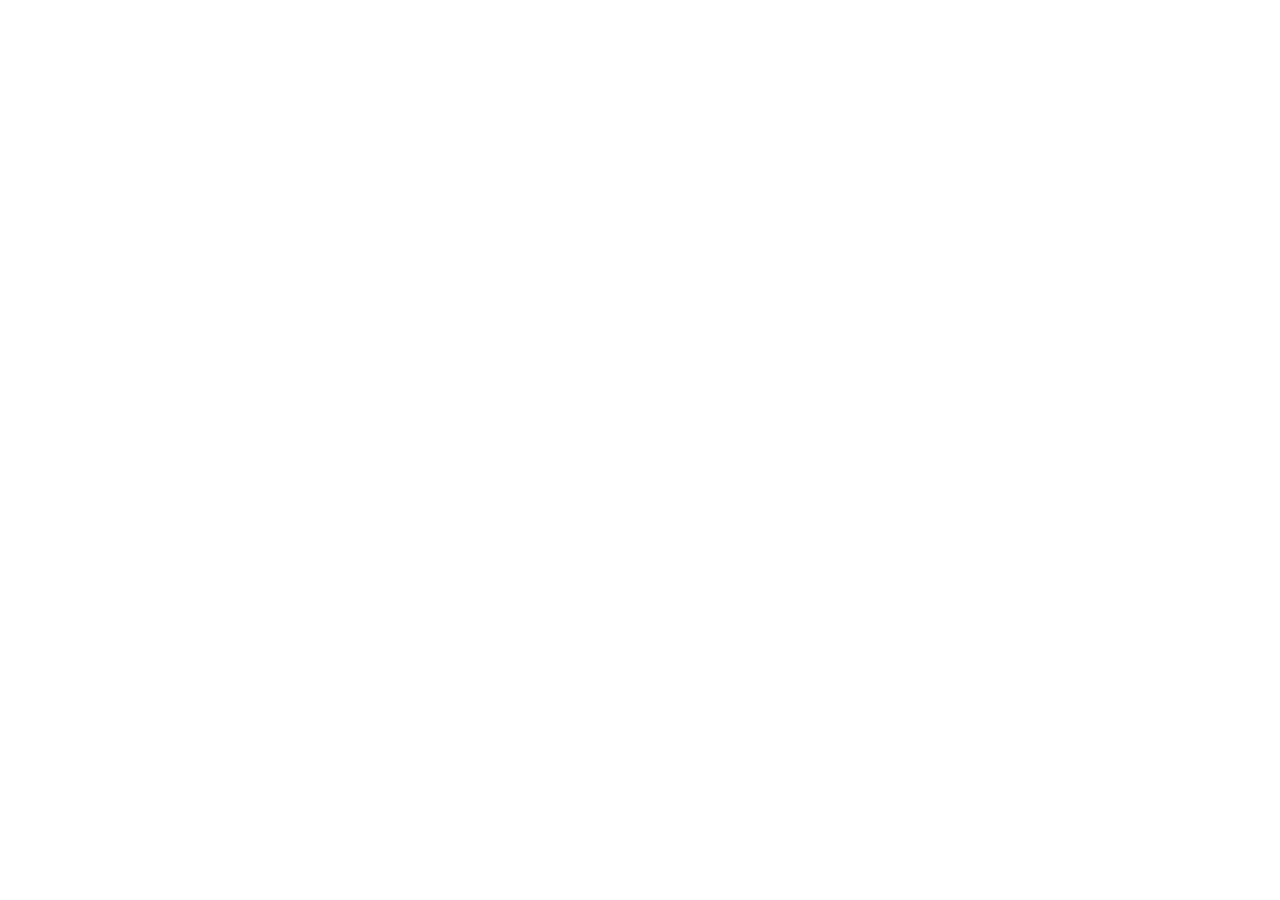
==== index.html @ e7077676 "Add Starter Code" ====
<!DOCTYPE html>
<html lang="en">
    <head>
        <link rel="stylesheet" href="./styles.css"></link>
        <title>My Chart</title>
    </head>
    <body>
        <div id="wrapper" class="wrapper">

            <div id="tooltip" class="tooltip">
                <div class="tooltip-1">
                    <span id="value-1"></span>
                </div>
            </div>

        </div>

        <script src="./d3.v5.js"></script>
        <script src="./chart.js"></script>
    </body>

</html>
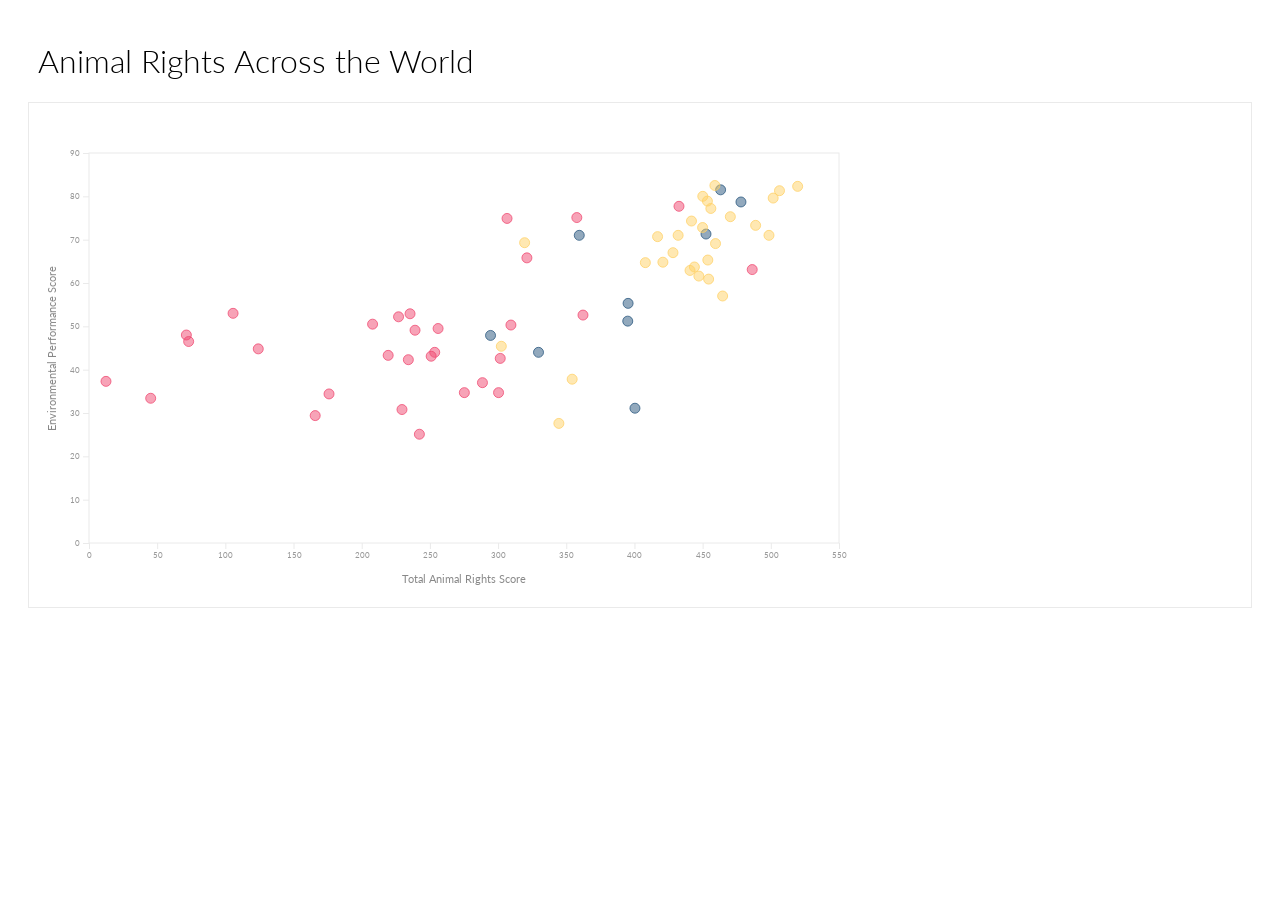
==== commit 195e8d12: "Add scatter plot" ====
--- a/index.html
+++ b/index.html
@@ -1,22 +1,33 @@
 <!DOCTYPE html>
 <html lang="en">
-    <head>
-        <link rel="stylesheet" href="./styles.css"></link>
-        <title>My Chart</title>
-    </head>
-    <body>
-        <div id="wrapper" class="wrapper">
+  <head>
+    <link rel="stylesheet" href="./styles.css"></link>
+    <link rel="preconnect" href="https://fonts.googleapis.com">
+    <link rel="preconnect" href="https://fonts.gstatic.com" crossorigin>
+    <link href="https://fonts.googleapis.com/css2?family=Lato:ital,wght@0,100;0,300;0,400;0,700;0,900;1,100;1,300;1,400;1,700;1,900&display=swap" rel="stylesheet">
+    
+    <title>Animal Rights Across the World</title>
+  </head>
+  <body>
+    <div class="viz">
+      <h1 class="main-title">Animal Rights Across the World</h1>
+      <div id="wrapper" class="wrapper">
+        <div id="tooltip" class="tooltip">
+            <div class="tooltip-country">
+                <span id="tooltip-circle" class="tooltip-circle">▮ </span><span id="tt-country-text"></span>
+                <p class="tooltip-country-support"><span id="tt-support-text"></span><br> for Declaration for Animal Welfare</p>
+            </div>
+            <div class="tooltip-total-score">
+                Total Score: <span id="tt-total-text"></span>
+            </div>
+            <div class="tooltip-env-score">
+                Environmental Score: <span id="tt-env-text"></span>
+            </div>
+        </div>
+      </div>
+    </div>
 
-            <div id="tooltip" class="tooltip">
-                <div class="tooltip-1">
-                    <span id="value-1"></span>
-                </div>
-            </div>
-
-        </div>
-
-        <script src="./d3.v5.js"></script>
-        <script src="./chart.js"></script>
-    </body>
-
-</html>+    <script src="./d3.v5.js"></script>
+    <script src="./chart.js"></script>
+  </body>
+</html>
--- a/styles.css
+++ b/styles.css
@@ -0,0 +1,125 @@
+.viz {
+  margin: 20px;
+  display: flex;
+  flex-direction: column;
+  align-items: left;
+}
+
+.main-title {
+  padding-left: 10px;
+  font-family: "Lato", sans-serif;
+  font-weight: 300;
+  font-style: normal;
+}
+
+.wrapper {
+  position: relative;
+  border: 1px solid #eaeaea;
+}
+
+.tick line {
+  stroke-width: 1px;
+  color: #eaeaea;
+}
+
+.domain {
+  stroke-width: 0px;
+  color: #eaeaea;
+}
+
+.x-axis-label { 
+  font-size: 1.1em;
+  font-family: "Lato", sans-serif;
+  font-weight: 400;
+  font-style: normal;
+  fill: #888888;
+}
+
+.axis-label { 
+  font-size: 1.1em;
+  font-family: "Lato", sans-serif;
+  font-weight: 400;
+  font-style: normal;
+  fill: #888888;
+}
+
+svg text {
+  font-size: 0.8em;
+  font-family: "Lato", sans-serif;
+  font-weight: 400;
+  font-style: normal;
+  fill: #989898;
+}
+
+
+.tooltip {
+  opacity: 0;
+  background-color: #fafafa;
+  position: absolute;
+  margin: 5px;
+  padding: 15px;
+  padding-top: 10px;
+  pointer-events: none;
+  opacity: 0;
+  position: absolute;
+  top: -18px;
+  left: 0;
+  border: 1px solid #eaeaea;
+  border-bottom: 3px solid #232323;
+  transition: all 0.1s ease-out;
+}
+
+.tooltip-circle {
+  font-size: 1.5em;
+}
+
+.tooltip-country {
+  text-align: left;
+  font-family: "Lato", sans-serif;
+  font-weight: 500;
+  font-style: normal;
+  font-size: 1.25em;
+  margin-bottom: 8px;
+}
+
+.tooltip-country-support {
+  font-size: 0.6em;
+  font-weight: 300;
+  font-style: italic;
+}
+
+#tt-support-text {
+  font-weight: 500;
+}
+
+.tooltip-total-score,
+.tooltip-env-score {
+  text-align: left;
+  font-family: "Lato", sans-serif;
+  font-weight: 300;
+  font-style: normal;
+  font-size: 0.8em;
+}
+
+#tt-total-text,
+#tt-env-text {
+  text-align: left;
+  font-family: "Lato", sans-serif;
+  font-weight: 600;
+  font-style: normal;
+  font-size: 1em;
+}
+
+.dot-highlight {
+  fill-opacity: 100%;
+  pointer-events: none;
+}
+
+.dot {
+  fill-opacity: 50%;
+  stroke-width: 0.75px;
+}
+
+.scatter-bound {
+  background-color: #eaeaea;
+}
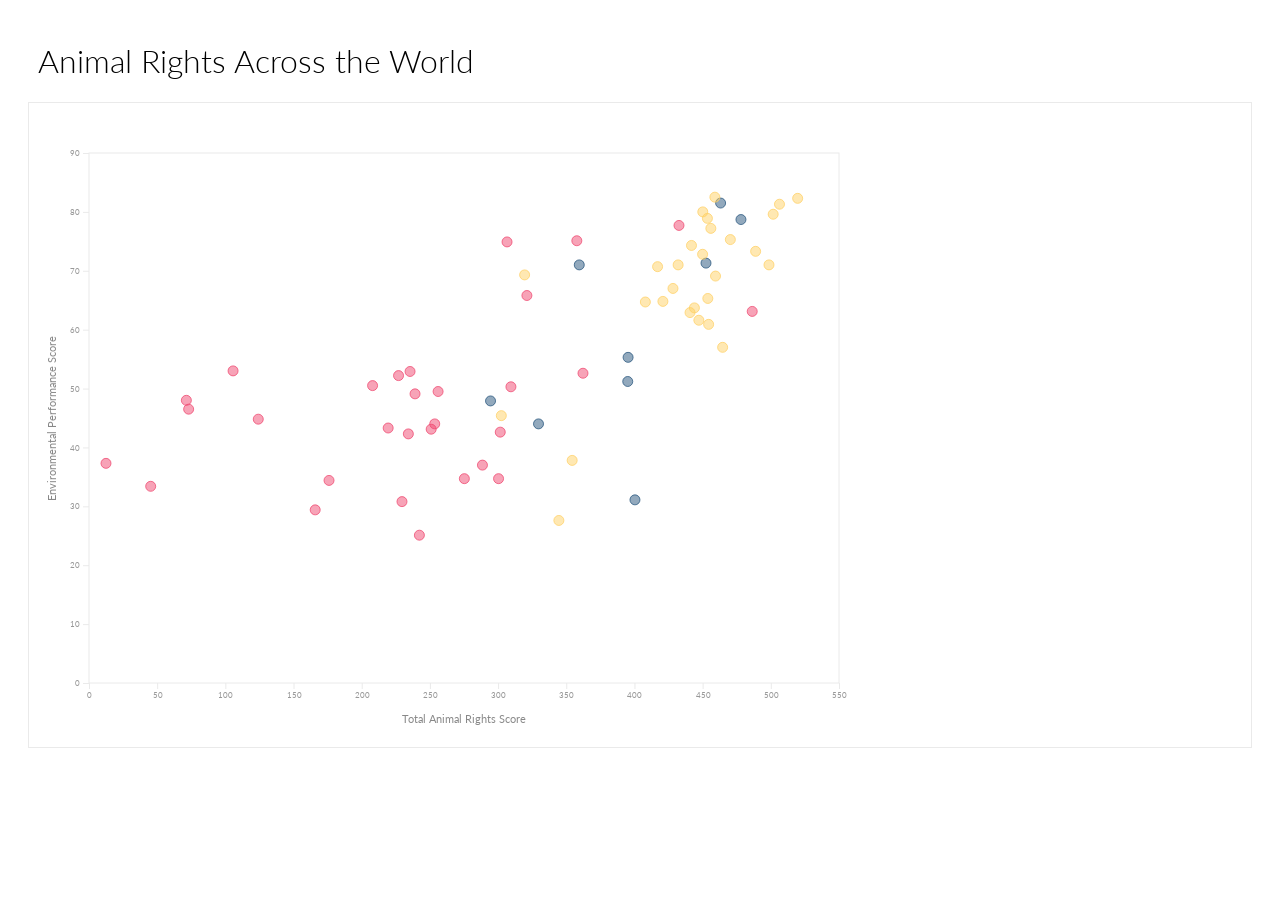
==== commit 53a2e14a: "change height of scatter plot" ====
--- a/index.html
+++ b/index.html
@@ -27,7 +27,7 @@
       </div>
     </div>
 
-    <script src="./d3.v5.js"></script>
+    <script src="./../d3.v5.js"></script>
     <script src="./chart.js"></script>
   </body>
 </html>
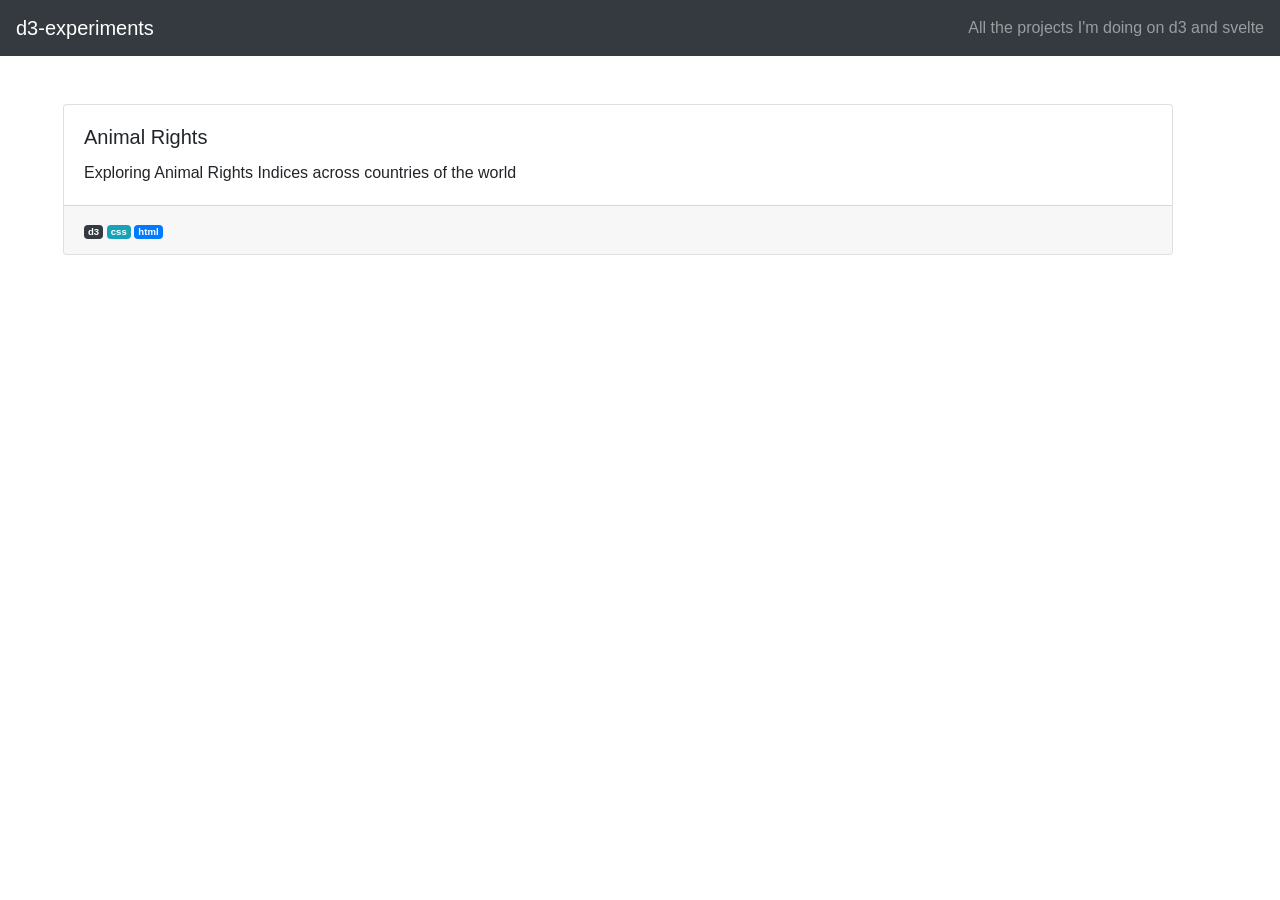
==== commit c0f6c8e4: "Reshuffling + Adding Bootstrap" ====
--- a/index.html
+++ b/index.html
@@ -1,33 +1,99 @@
 <!DOCTYPE html>
 <html lang="en">
-  <head>
-    <link rel="stylesheet" href="./styles.css"></link>
-    <link rel="preconnect" href="https://fonts.googleapis.com">
-    <link rel="preconnect" href="https://fonts.gstatic.com" crossorigin>
-    <link href="https://fonts.googleapis.com/css2?family=Lato:ital,wght@0,100;0,300;0,400;0,700;0,900;1,100;1,300;1,400;1,700;1,900&display=swap" rel="stylesheet">
-    
-    <title>Animal Rights Across the World</title>
-  </head>
-  <body>
-    <div class="viz">
-      <h1 class="main-title">Animal Rights Across the World</h1>
-      <div id="wrapper" class="wrapper">
-        <div id="tooltip" class="tooltip">
-            <div class="tooltip-country">
-                <span id="tooltip-circle" class="tooltip-circle">▮ </span><span id="tt-country-text"></span>
-                <p class="tooltip-country-support"><span id="tt-support-text"></span><br> for Declaration for Animal Welfare</p>
-            </div>
-            <div class="tooltip-total-score">
-                Total Score: <span id="tt-total-text"></span>
-            </div>
-            <div class="tooltip-env-score">
-                Environmental Score: <span id="tt-env-text"></span>
-            </div>
+
+<head>
+  <!-- Required meta tags -->
+  <meta charset="utf-8">
+  <meta name="viewport" content="width=device-width, initial-scale=1, shrink-to-fit=no">
+
+  <!-- Bootstrap CSS -->
+  <link rel="stylesheet" href="https://cdn.jsdelivr.net/npm/bootstrap@4.0.0/dist/css/bootstrap.min.css"
+    integrity="sha384-Gn5384xqQ1aoWXA+058RXPxPg6fy4IWvTNh0E263XmFcJlSAwiGgFAW/dAiS6JXm" crossorigin="anonymous">
+
+  <link rel="stylesheet" href="./styles.css">
+  </link>
+
+  <!-- Google Fonts-->
+  <link rel="preconnect" href="https://fonts.googleapis.com">
+  <link rel="preconnect" href="https://fonts.gstatic.com" crossorigin>
+  <link
+    href="https://fonts.googleapis.com/css2?family=Lato:ital,wght@0,100;0,300;0,400;0,700;0,900;1,100;1,300;1,400;1,700;1,900&display=swap"
+    rel="stylesheet">
+
+  <!-- Title -->
+  <title>d3 Shenanigans</title>
+</head>
+
+<body>
+  <nav class="navbar navbar-expand-lg navbar-dark bg-dark">
+    <a class="navbar-brand" href="#">d3-experiments</a>
+    <button class="navbar-toggler" type="button" data-toggle="collapse" data-target="#navbarText"
+      aria-controls="navbarText" aria-expanded="false" aria-label="Toggle navigation">
+      <span class="navbar-toggler-icon"></span>
+    </button>
+    <div class="collapse navbar-collapse" id="navbarText">
+      <!-- <ul class="navbar-nav mr-auto">
+        <li class="nav-item active">
+          <a class="nav-link" href="#">Home <span class="sr-only">(current)</span></a>
+        </li>
+        <li class="nav-item">
+          <a class="nav-link" href="#">Features</a>
+        </li>
+        <li class="nav-item">
+          <a class="nav-link" href="#">Pricing</a>
+        </li>
+      </ul> -->
+    </div>
+    <span class="navbar-text">
+      All the projects I'm doing on d3 and svelte
+    </span>
+  </nav>
+
+  <div class="container m-5">
+    <!-- Content here -->
+    <div class="card-group">
+      <div class="card">
+        <!-- <img class="card-img-top" src="..." alt="Card image cap"> -->
+        <div class="card-body">
+          <h5 class="card-title">Animal Rights</h5>
+          <p class="card-text">Exploring Animal Rights Indices across countries of the world</p>
+        </div>
+        <div class="card-footer">
+          <small class="text-muted"><span class="badge badge-dark pl-1 pr-1">d3</span> <span class="badge badge-info pl-1 pr-1">css</span> <span class="badge badge-primary pl-1 pr-1">html</span></small>
         </div>
       </div>
+      <!-- <div class="card">
+        <img class="card-img-top" src="..." alt="Card image cap">
+        <div class="card-body">
+          <h5 class="card-title">Card title</h5>
+          <p class="card-text">This card has supporting text below as a natural lead-in to additional content.</p>
+        </div>
+        <div class="card-footer">
+          <small class="text-muted">Last updated 3 mins ago</small>
+        </div>
+      </div> -->
+      <!-- <div class="card">
+        <img class="card-img-top" src="..." alt="Card image cap">
+        <div class="card-body">
+          <h5 class="card-title">Card title</h5>
+          <p class="card-text">This is a wider card with supporting text below as a natural lead-in to additional content. This card has even longer content than the first to show that equal height action.</p>
+        </div>
+        <div class="card-footer">
+          <small class="text-muted">Last updated 3 mins ago</small>
+        </div>
+      </div> -->
     </div>
+  </div>
 
-    <script src="./../d3.v5.js"></script>
-    <script src="./chart.js"></script>
-  </body>
-</html>
+
+
+
+  <script src="https://code.jquery.com/jquery-3.2.1.slim.min.js"
+    integrity="sha384-KJ3o2DKtIkvYIK3UENzmM7KCkRr/rE9/Qpg6aAZGJwFDMVNA/GpGFF93hXpG5KkN"
+    crossorigin="anonymous"></script>
+  <script src="https://cdn.jsdelivr.net/npm/popper.js@1.12.9/dist/umd/popper.min.js"
+    integrity="sha384-ApNbgh9B+Y1QKtv3Rn7W3mgPxhU9K/ScQsAP7hUibX39j7fakFPskvXusvfa0b4Q"
+    crossorigin="anonymous"></script>
+</body>
+
+</html>
--- a/styles.css
+++ b/styles.css
@@ -1,125 +1,3 @@
-.viz {
-  margin: 20px;
-  display: flex;
-  flex-direction: column;
-  align-items: left;
-}
-
-.main-title {
-  padding-left: 10px;
-  font-family: "Lato", sans-serif;
-  font-weight: 300;
-  font-style: normal;
-}
-
-.wrapper {
-  position: relative;
-  border: 1px solid #eaeaea;
-}
-
-.tick line {
-  stroke-width: 1px;
-  color: #eaeaea;
-}
-
-.domain {
-  stroke-width: 0px;
-  color: #eaeaea;
-}
-
-.x-axis-label { 
-  font-size: 1.1em;
-  font-family: "Lato", sans-serif;
-  font-weight: 400;
-  font-style: normal;
-  fill: #888888;
-}
-
-.axis-label { 
-  font-size: 1.1em;
-  font-family: "Lato", sans-serif;
-  font-weight: 400;
-  font-style: normal;
-  fill: #888888;
-}
-
-svg text {
-  font-size: 0.8em;
-  font-family: "Lato", sans-serif;
-  font-weight: 400;
-  font-style: normal;
-  fill: #989898;
-}
-
-
-.tooltip {
-  opacity: 0;
-  background-color: #fafafa;
-  position: absolute;
-  margin: 5px;
-  padding: 15px;
-  padding-top: 10px;
-  pointer-events: none;
-  opacity: 0;
-  position: absolute;
-  top: -18px;
-  left: 0;
-  border: 1px solid #eaeaea;
-  border-bottom: 3px solid #232323;
-  transition: all 0.1s ease-out;
-}
-
-.tooltip-circle {
-  font-size: 1.5em;
-}
-
-.tooltip-country {
-  text-align: left;
-  font-family: "Lato", sans-serif;
-  font-weight: 500;
-  font-style: normal;
-  font-size: 1.25em;
-  margin-bottom: 8px;
-}
-
-.tooltip-country-support {
-  font-size: 0.6em;
-  font-weight: 300;
-  font-style: italic;
-}
-
-#tt-support-text {
-  font-weight: 500;
-}
-
-.tooltip-total-score,
-.tooltip-env-score {
-  text-align: left;
-  font-family: "Lato", sans-serif;
-  font-weight: 300;
-  font-style: normal;
-  font-size: 0.8em;
-}
-
-#tt-total-text,
-#tt-env-text {
-  text-align: left;
-  font-family: "Lato", sans-serif;
-  font-weight: 600;
-  font-style: normal;
-  font-size: 1em;
-}
-
-.dot-highlight {
-  fill-opacity: 100%;
-  pointer-events: none;
-}
-
-.dot {
-  fill-opacity: 50%;
-  stroke-width: 0.75px;
-}
-
-.scatter-bound {
-  background-color: #eaeaea;
-}
+.items {
+ margin: 30px;
+}
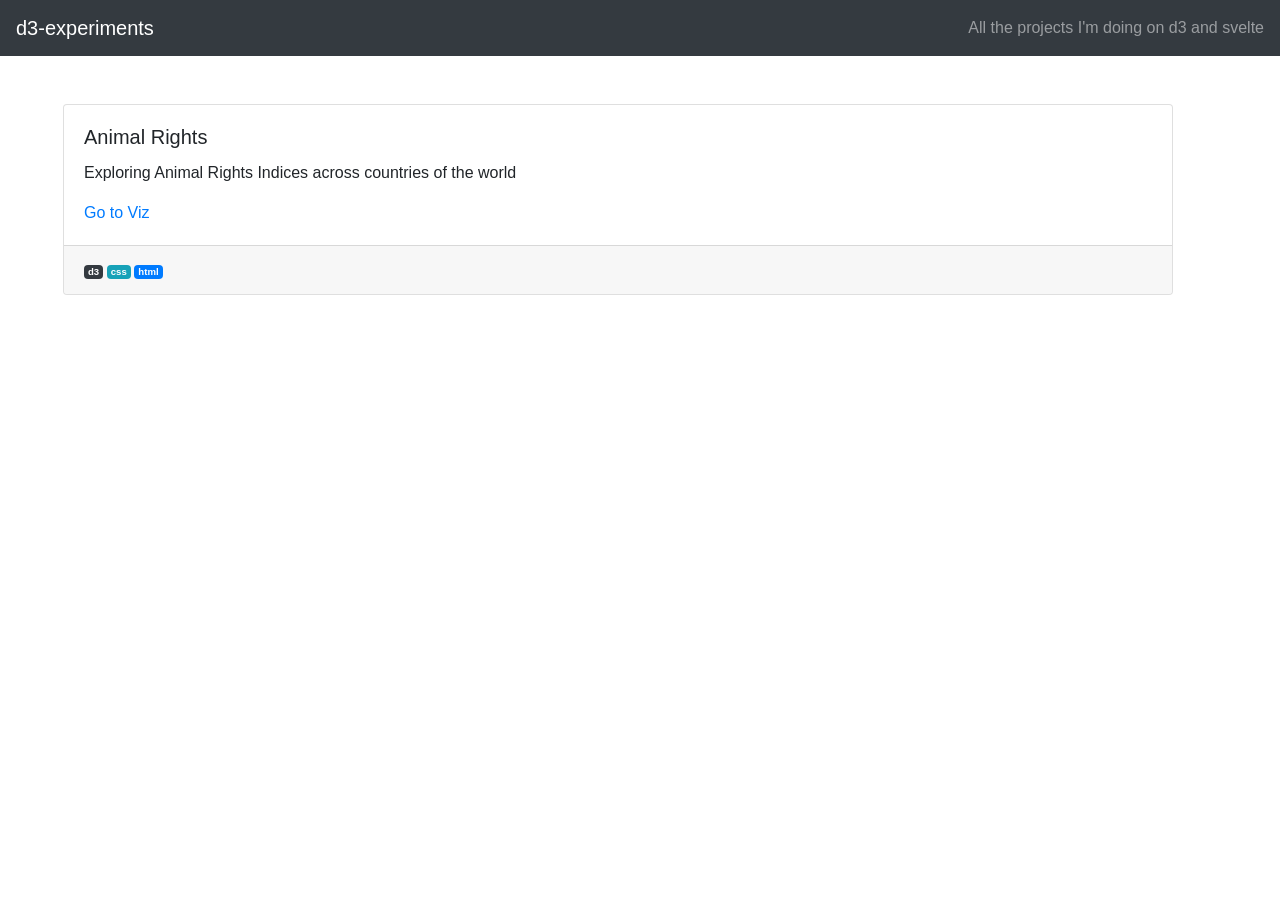
==== commit cf561a32: "Add Link to Animal Rights" ====
--- a/index.html
+++ b/index.html
@@ -57,6 +57,7 @@
         <div class="card-body">
           <h5 class="card-title">Animal Rights</h5>
           <p class="card-text">Exploring Animal Rights Indices across countries of the world</p>
+          <a href="./Animal Rights/index.html" class="card-link">Go to Viz</a>
         </div>
         <div class="card-footer">
           <small class="text-muted"><span class="badge badge-dark pl-1 pr-1">d3</span> <span class="badge badge-info pl-1 pr-1">css</span> <span class="badge badge-primary pl-1 pr-1">html</span></small>
